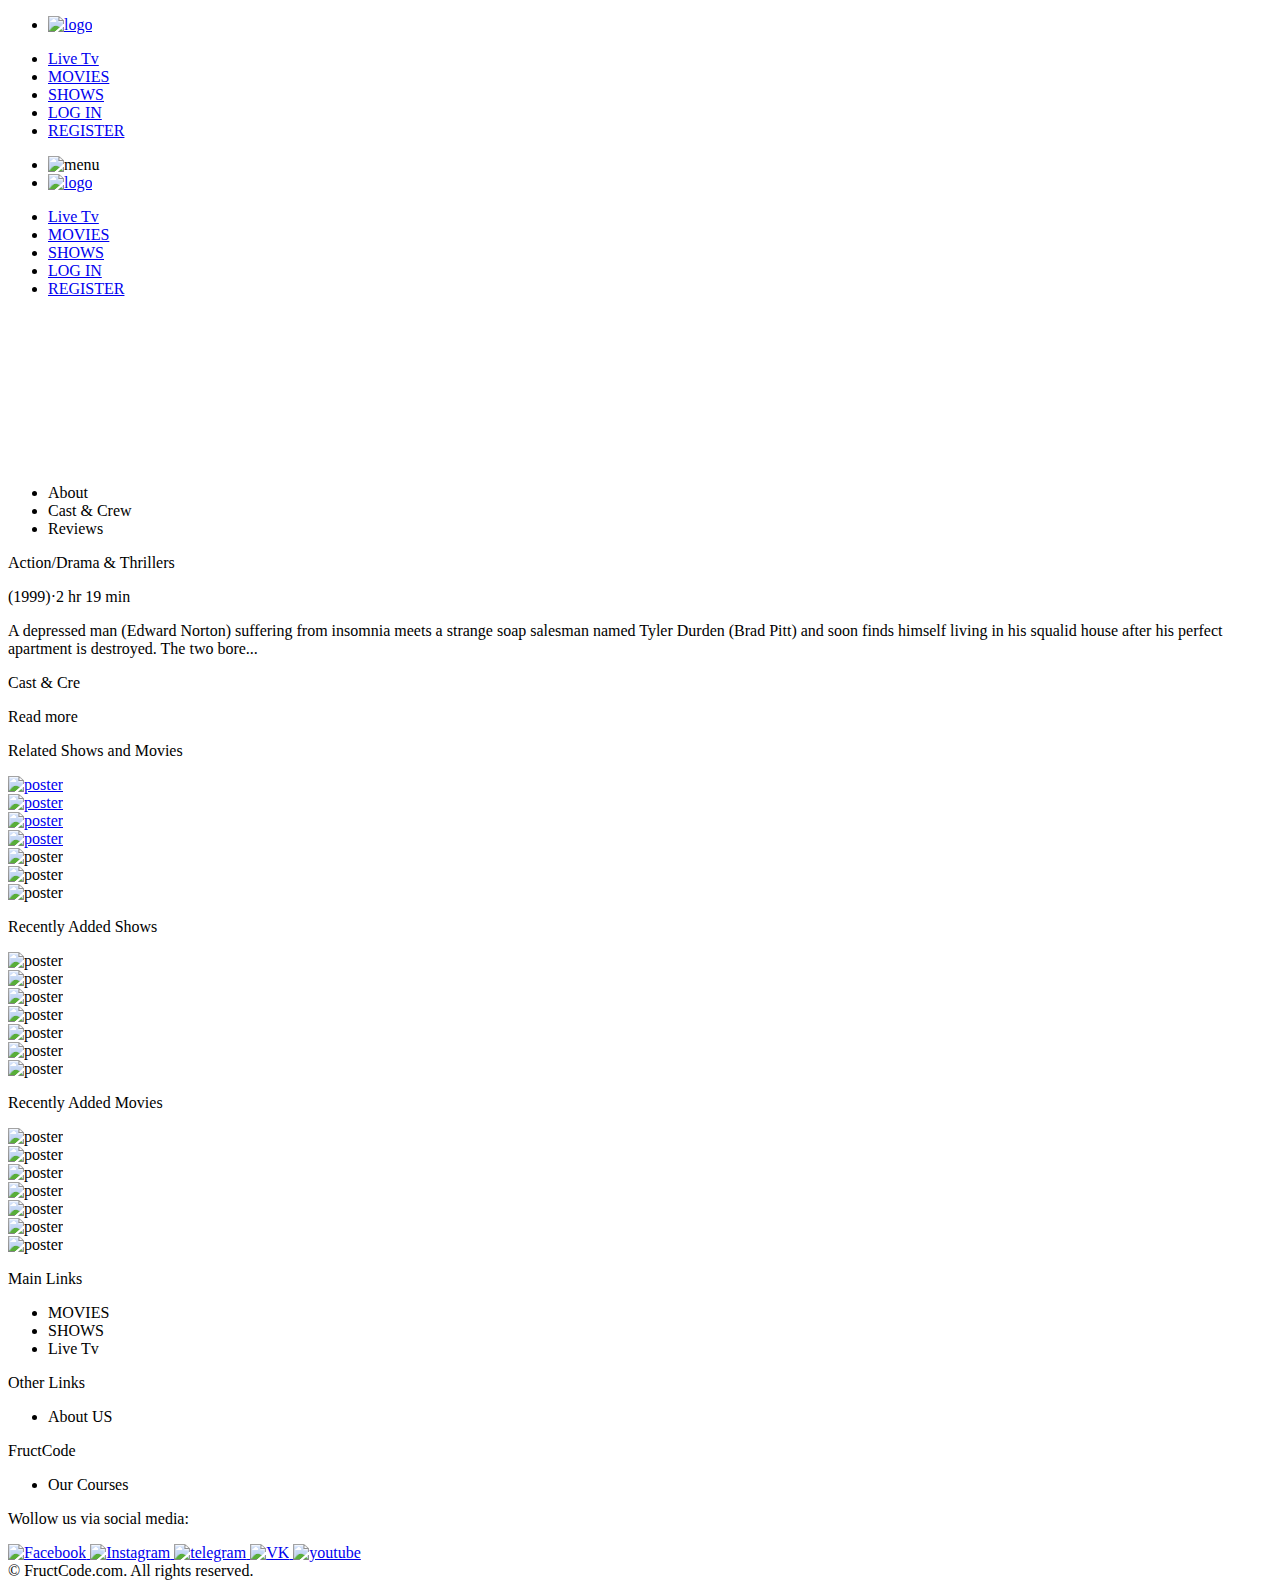
==== in-said.html @ 0f8a7f1f "Add files via upload" ====
<!DOCTYPE html>
<html lang="ru">
<head>
    <meta charset="UTF-8">
    <meta name="viewport" type="text/css" content="width=device-width, initial-scale=1.0">
    <meta http-equiv="X-UA-Compatible" content="IE=edge"> <!--Информация про операционную систему-->
    <link rel="stylesheet" href="/Users/ceregasimba/Desktop/сайт Сорт/fert-said/in-said2.css">
    <link rel="preconnect" href="https://fonts.googleapis.com">
    <link rel="preconnect" href="https://fonts.gstatic.com" crossorigin>
    <link href="https://fonts.googleapis.com/css2?family=Oswald:wght@200..700&display=swap" rel="stylesheet">
    <title>Jocker</title>
</head>
 <body>
    <header>
        <nav class="header-nav nav-desktop">
            <div class="header-div default-container">
                <ul>
                    <li><a href="/Users/ceregasimba/Desktop/сайт Сорт/fert-said/in-said2.html" class="logo">
                        <img src="/Users/ceregasimba/Desktop/сайт Сорт/img/icons/Logo.svg" alt="logo"></a></li>
                </ul>
                <ul class="second-menu">
                    <li><a href="#">Live Tv</a></li>
                    <li><a href="/Users/ceregasimba/Desktop/сайт Сорт/fert-said/in-said2.html">MOVIES</a></li>
                    <li><a href="#">SHOWS</a></li>
                    <li><a href="/Users/ceregasimba/Desktop/сайт Сорт/fert-said/login.html">LOG IN</a></li>
                    <li><a href="/Users/ceregasimba/Desktop/сайт Сорт/fert-said/password.html">REGISTER</a></li>
                </ul>
            </div>
        </nav>

        <nav class="nav-mobile">
            <div class="header-div-mobile">
                <ul>
                    <li class="mobile-buttom">
                        <img src="/Users/ceregasimba/Desktop/сайт Сорт/img/icons/MenuIcon.svg" alt="menu">
                    </li>
                    <li><a href="/Users/ceregasimba/Desktop/сайт Сорт/fert-said/in-said2.html" class="logo">
                        <img src="/Users/ceregasimba/Desktop/сайт Сорт/img/icons/Logo.svg" alt="logo"></a></li>
                </ul>
                <ul class="second-menu-mobile">
                    <li><a href="#">Live Tv</a></li>
                    <li><a href="/Users/ceregasimba/Desktop/сайт Сорт/fert-said/in-said2.html">MOVIES</a></li>
                    <li><a href="#">SHOWS</a></li>
                    <li><a href="/Users/ceregasimba/Desktop/сайт Сорт/fert-said/login.html">LOG IN</a></li>
                    <li><a href="/Users/ceregasimba/Desktop/сайт Сорт/fert-said/password.html">REGISTER</a></li>
                </ul>
            </div>
        </nav>
    </header>

    <main>

        <section class="default-container">
            <div class="player">
                <iframe src="https://www.youtube.com/embed/VCMaJLwChfs?si=hPkzFj0USxLuN2g9" title="YouTube video player" frameborder="0" allow="accelerometer; autoplay; clipboard-write; encrypted-media; gyroscope; picture-in-picture; web-share" referrerpolicy="strict-origin-when-cross-origin" allowfullscreen></iframe>
            </div>
        </section>

        <section class="default-container">
                <ul class="tabs-titles">
                    <li class="active">About</li>
                    <li>Cast & Crew</li>
                    <li>Reviews</li>
                </ul>
            <div class="tabs">
                <div class="tab">
                    <p>Action/Drama & Thrillers</p>
                    <p>(1999)·2 hr 19 min</p>
                    <p>A depressed man (Edward Norton) suffering from insomnia meets a strange soap salesman named Tyler Durden (Brad Pitt) and soon finds himself living in his squalid house after his perfect apartment is destroyed. The two bore...</p>
                </div>
                <div class="tab">Cast & Cre</div>
                <div class="tab"><p>Read more</p></div>
            </div>

        </section>
       

        <section class="default-container">
            <p class="lbl-p">Related Shows and Movies</p>
            <div class="posters">
                <div class="poster"><a href="/Users/ceregasimba/Desktop/сайт Сорт/fert-said/in-said3.html"><img src="/Users/ceregasimba/Desktop/сайт Сорт/img/bck.jpg" alt="poster"></a></div>
                <div class="poster"><a href="/Users/ceregasimba/Desktop/сайт Сорт/fert-said/in-said.html"><img src="/Users/ceregasimba/Desktop/сайт Сорт/img/udDclJoHjfjb8Ekgsd4FDteOkCU1.jpg" alt="poster"></a></div>
                <div class="poster"><a href="/Users/ceregasimba/Desktop/сайт Сорт/fert-said/in-said4.html"><img src="/Users/ceregasimba/Desktop/сайт Сорт/img/blod_raner.jpg" alt="poster"></a></div>
                <div class="poster"><a href="/Users/ceregasimba/Desktop/сайт Сорт/fert-said/in-said5.html"><img src="/Users/ceregasimba/Desktop/сайт Сорт/img/no_cantry.jpg" alt="poster"></a></div>
                <div class="poster"><img src="/Users/ceregasimba/Desktop/сайт Сорт/img/glad5.jpg" alt="poster"></div>
                <div class="poster"><img src="/Users/ceregasimba/Desktop/сайт Сорт/img/glad6.jpg" alt="poster"></div>
                <div class="poster"><img src="/Users/ceregasimba/Desktop/сайт Сорт/img/glad7.jpg" alt="poster"></div>
            </div>
        </section>

        <section class="default-container">
            <p class="lbl-p">Recently Added Shows </p>
            <div class="posters">
                <div class="poster"><img src="/Users/ceregasimba/Desktop/сайт Сорт/img/glad7.jpg" alt="poster"></div>
                <div class="poster"><img src="/Users/ceregasimba/Desktop/сайт Сорт/img/glad6.jpg" alt="poster"></div>
                <div class="poster"><img src="/Users/ceregasimba/Desktop/сайт Сорт/img/glad5.jpg" alt="poster"></div>
                <div class="poster"><img src="/Users/ceregasimba/Desktop/сайт Сорт/img/glad4.jpg" alt="poster"></div>
                <div class="poster"><img src="/Users/ceregasimba/Desktop/сайт Сорт/img/glad3.jpg" alt="poster"></div>
                <div class="poster"><img src="/Users/ceregasimba/Desktop/сайт Сорт/img/glad2.jpg" alt="poster"></div>
                <div class="poster"><img src="/Users/ceregasimba/Desktop/сайт Сорт/img/glad.jpg" alt="poster"></div>
            </div>
        </section>

        <section class="default-container">
            <p class="lbl-p">Recently Added Movies</p>
            <div class="posters">
                <div class="poster"><img src="/Users/ceregasimba/Desktop/сайт Сорт/img/glad.jpg" alt="poster"></div>
                <div class="poster"><img src="/Users/ceregasimba/Desktop/сайт Сорт/img/glad2.jpg" alt="poster"></div>
                <div class="poster"><img src="/Users/ceregasimba/Desktop/сайт Сорт/img/glad3.jpg" alt="poster"></div>
                <div class="poster"><img src="/Users/ceregasimba/Desktop/сайт Сорт/img/glad4.jpg" alt="poster"></div>
                <div class="poster"><img src="/Users/ceregasimba/Desktop/сайт Сорт/img/glad5.jpg" alt="poster"></div>
                <div class="poster"><img src="/Users/ceregasimba/Desktop/сайт Сорт/img/glad6.jpg" alt="poster"></div>
                <div class="poster"><img src="/Users/ceregasimba/Desktop/сайт Сорт/img/glad7.jpg" alt="poster"></div>
            </div>
        </section>

    </main>

    <footer>
        <div class="footer-wrapper default-container">
            <div class="f-aitem">
                <p>Main Links</p>
                <ul>
                    <li>MOVIES</li>
                    <li>SHOWS</li>
                    <li>Live Tv</li>
                </ul>
            </div>
            <div class="f-aitem">
                <p>Other Links</p>
                <ul>
                    <li>About US</li>
                </ul>
            </div>
            <div class="f-aitem">
                <p>FructCode</p>
                <ul>
                    <li>Our Courses</li>
                </ul>
            </div>
        </div>

        <div class="footer-social default-container footer-color">
             <p>Wollow us via social media:</p>
             <a href="#"><img src="/Users/ceregasimba/Desktop/сайт Сорт/img/icons/icons8-facebook.svg" alt="Facebook">
            </a>
             <a href="#"><img src="/Users/ceregasimba/Desktop/сайт Сорт/img/icons/icons8-instagram.svg" alt="Instagram">
            </a>
             <a href="#"><img src="/Users/ceregasimba/Desktop/сайт Сорт/img/icons/icons8-telegram-app.svg" alt="telegram">
            </a>
             <a href="#"><img src="/Users/ceregasimba/Desktop/сайт Сорт/img/icons/icons8-vk-circled.svg" alt="VK">
            </a>
             <a href="#"><img src="/Users/ceregasimba/Desktop/сайт Сорт/img/icons/icons8-youtube.svg" alt="youtube">
            </a>
        </div>

        <div>
            <div class="footer-copy-text default-container">
                © FructCode.com. All rights reserved.
            </div>
        </div>
    </footer> 

    <script src="/Users/ceregasimba/Desktop/сайт Сорт/fert-said/script2.js"></script>

 </body>
</html>
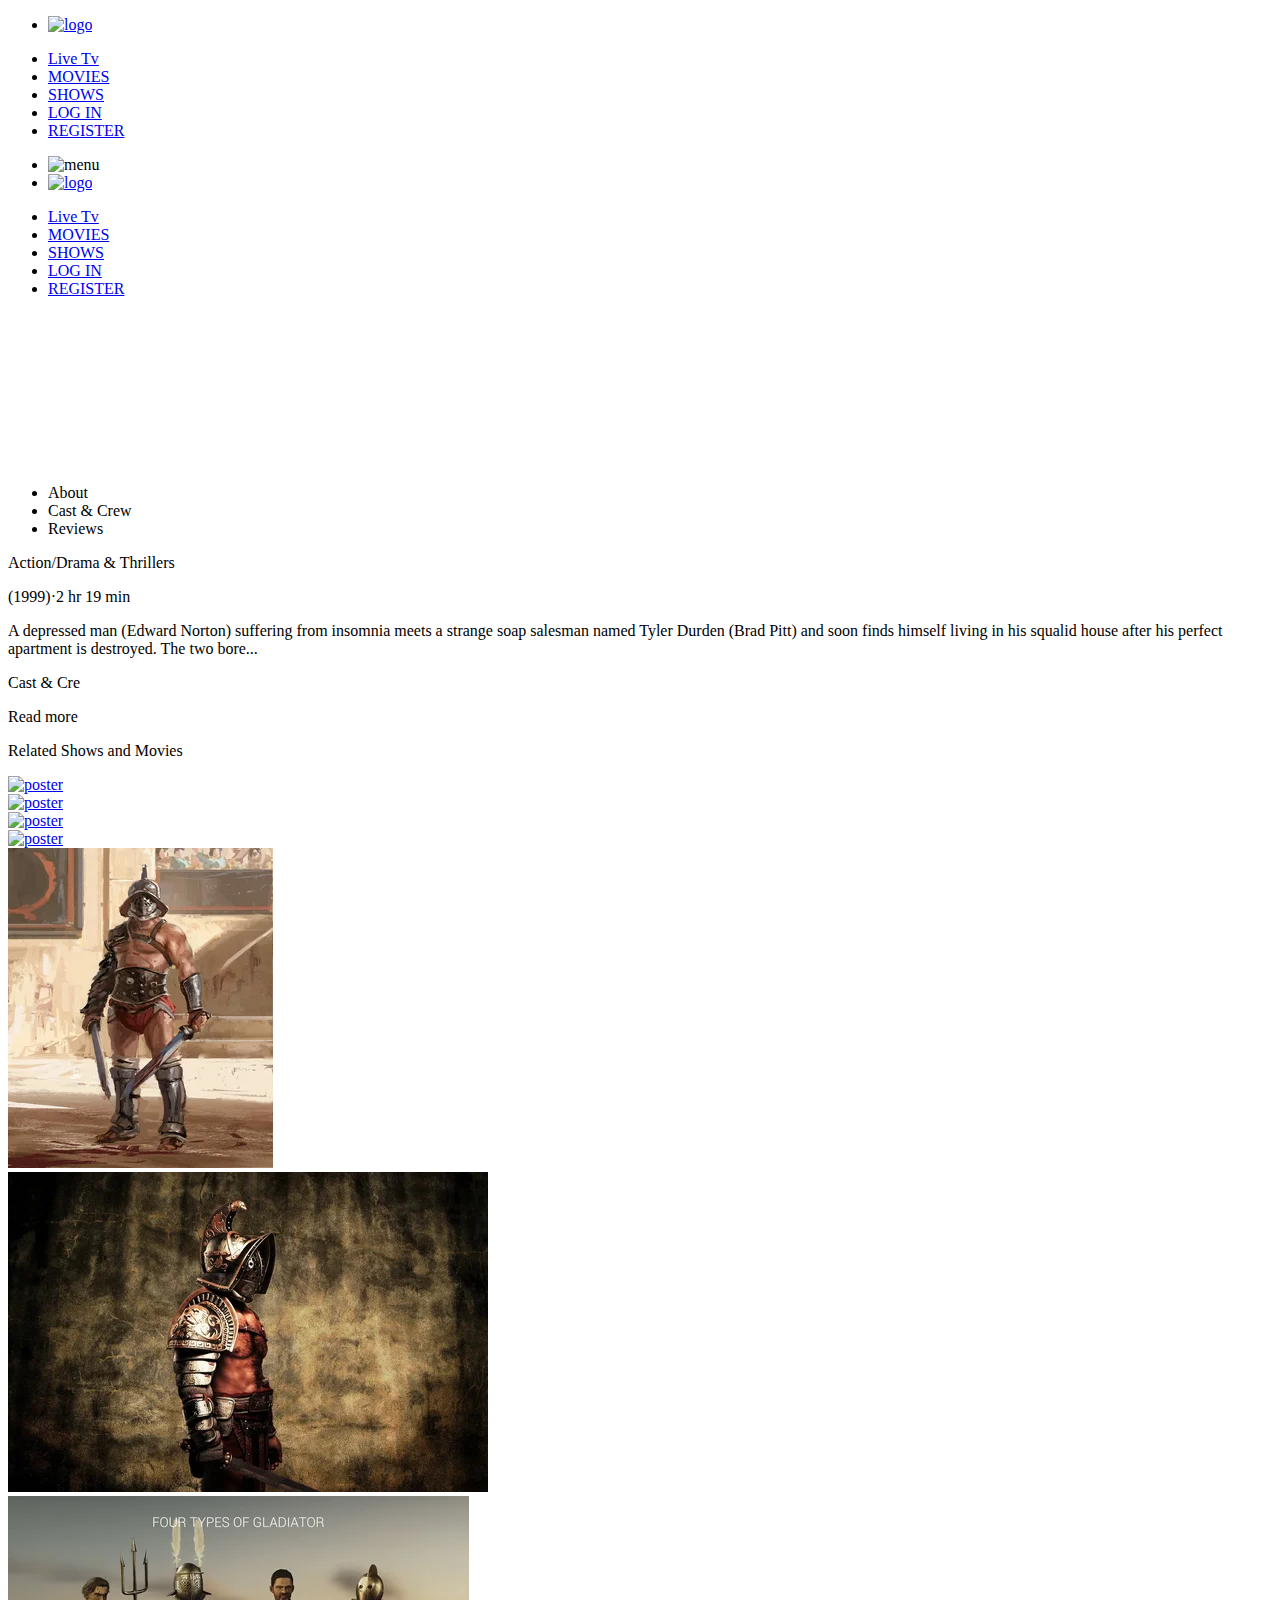
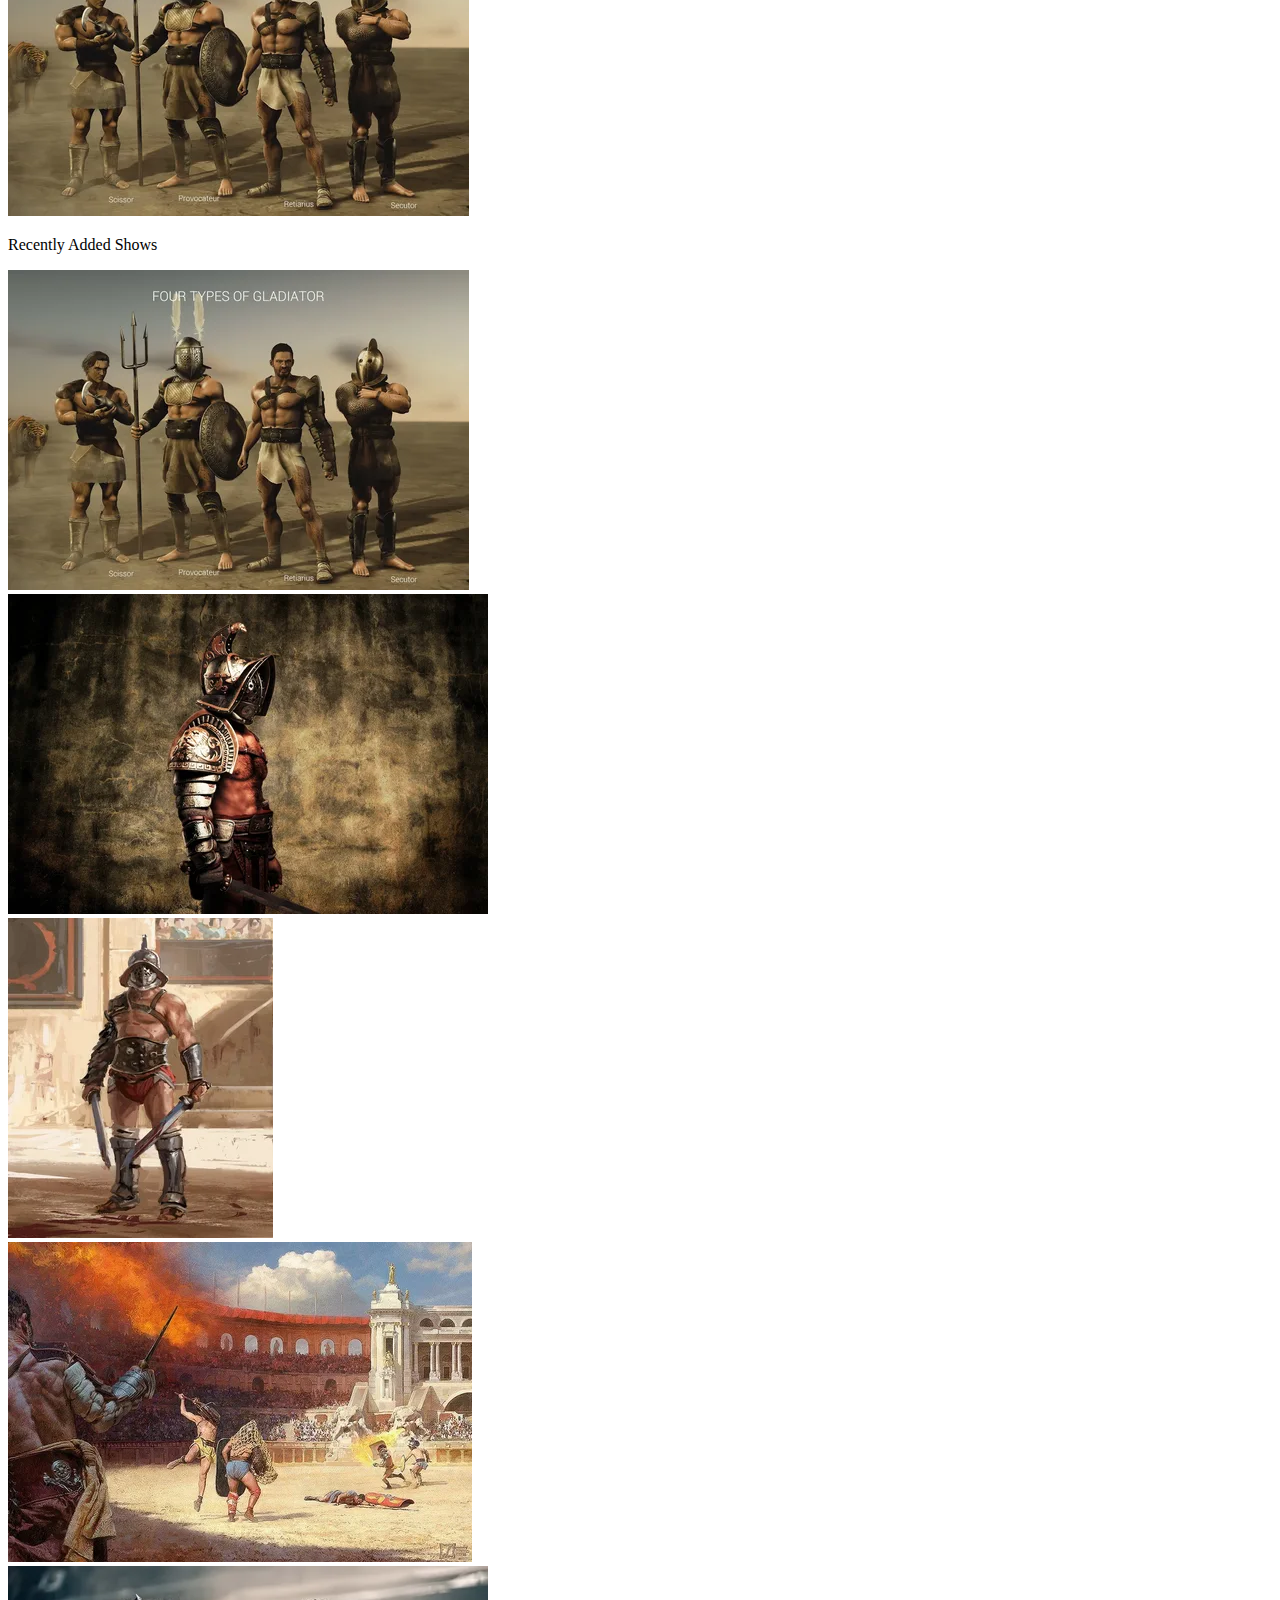
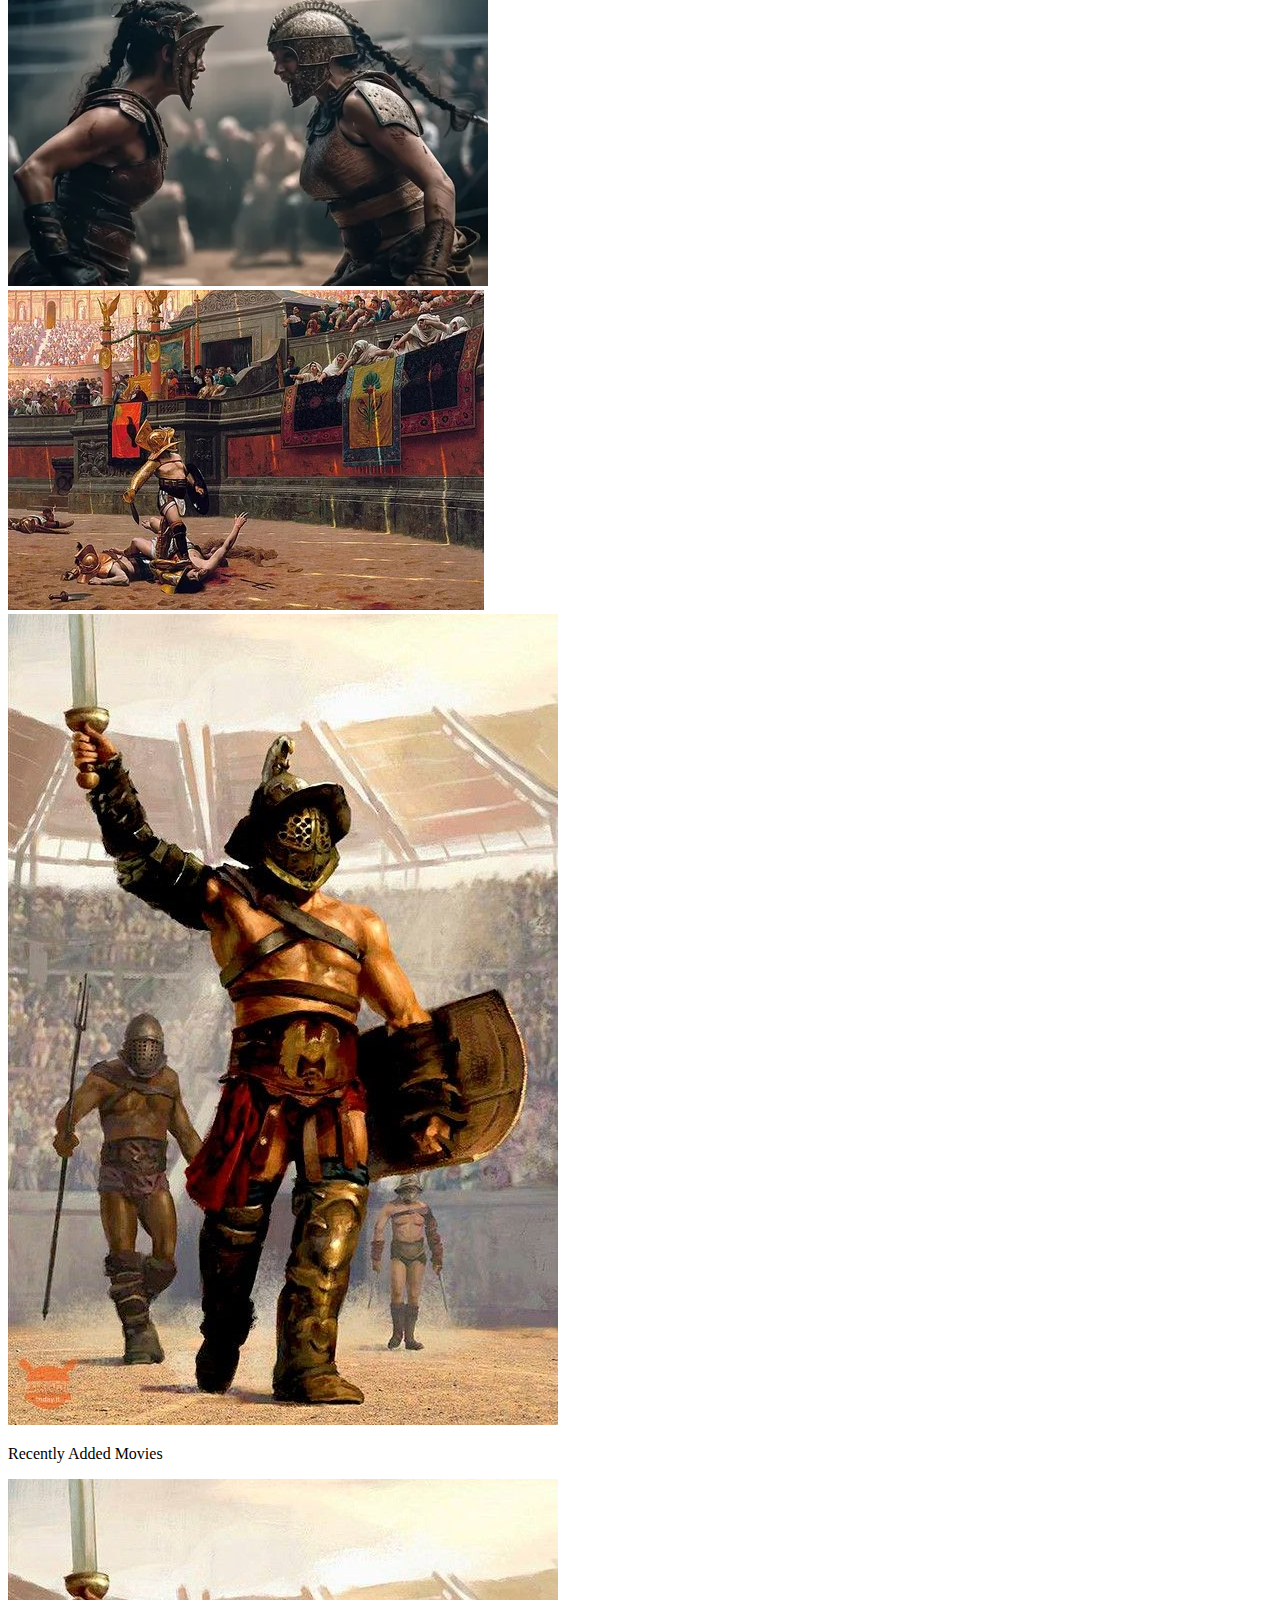
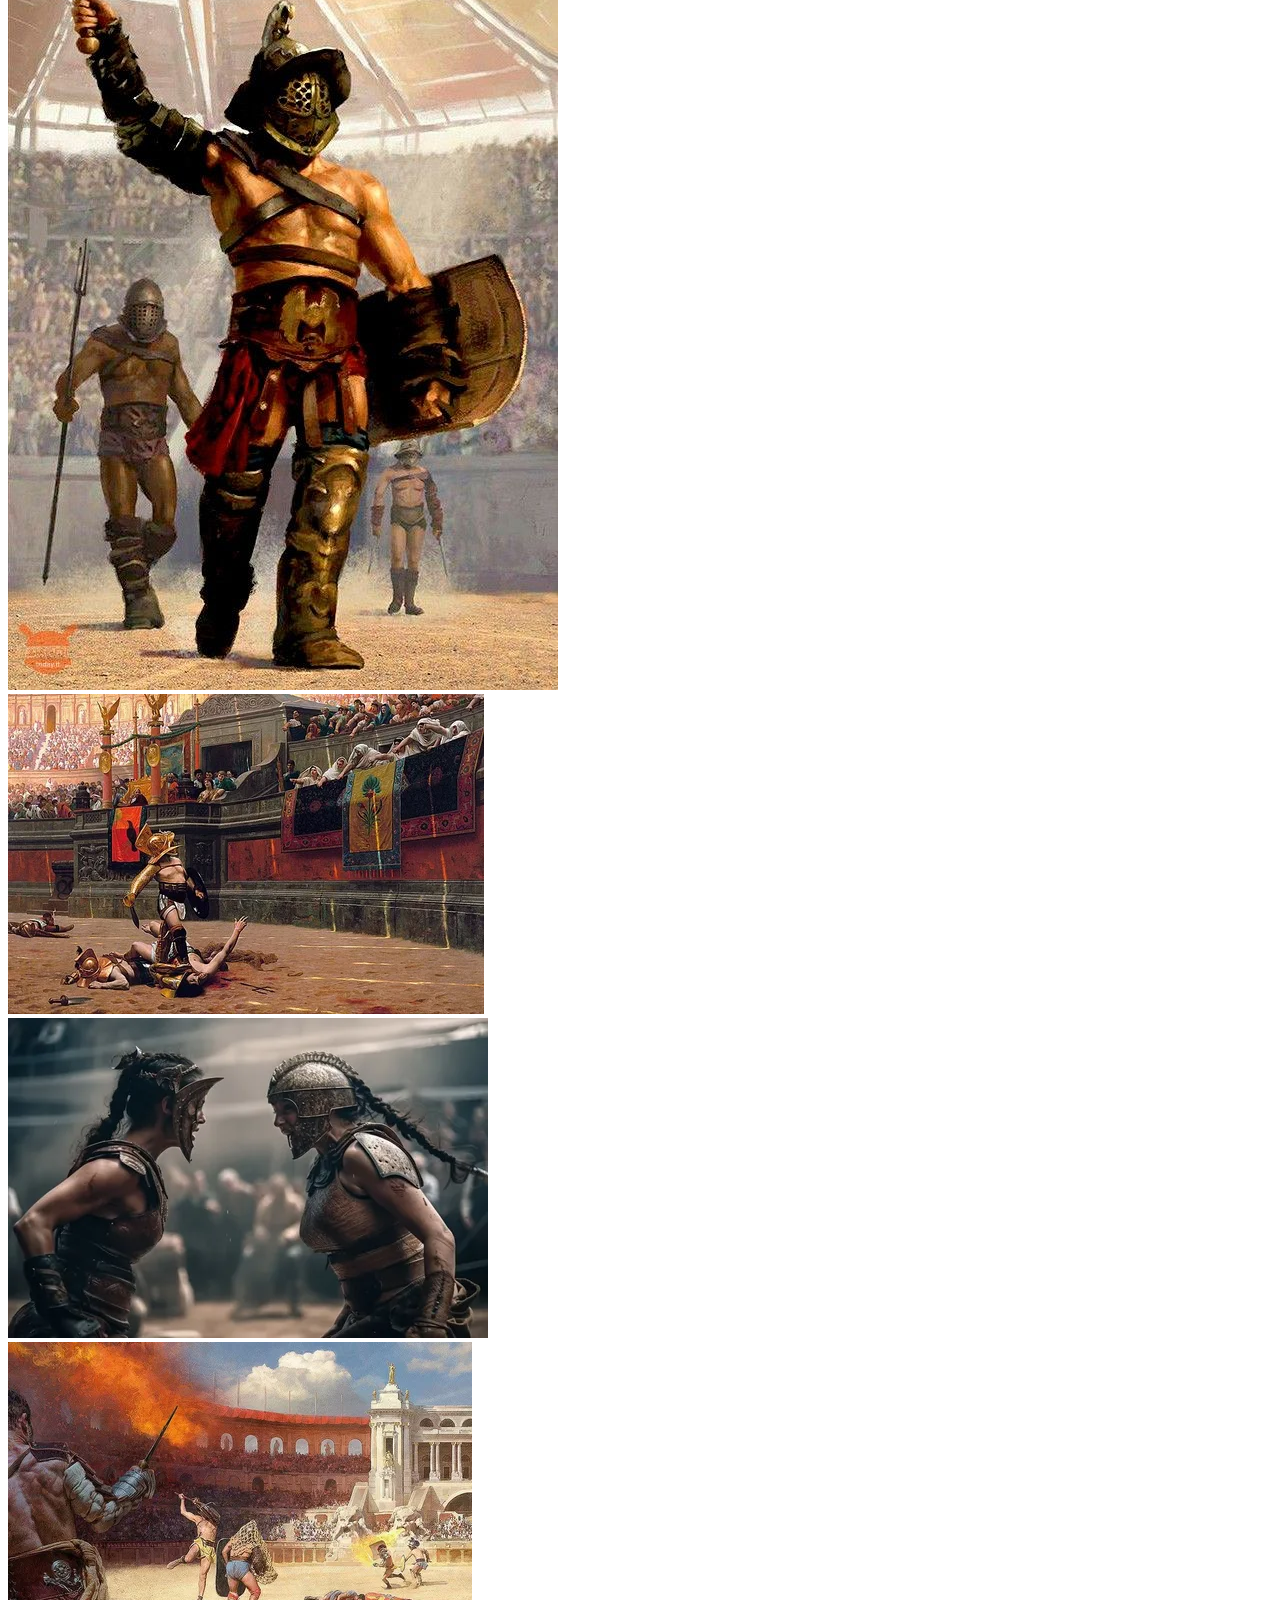
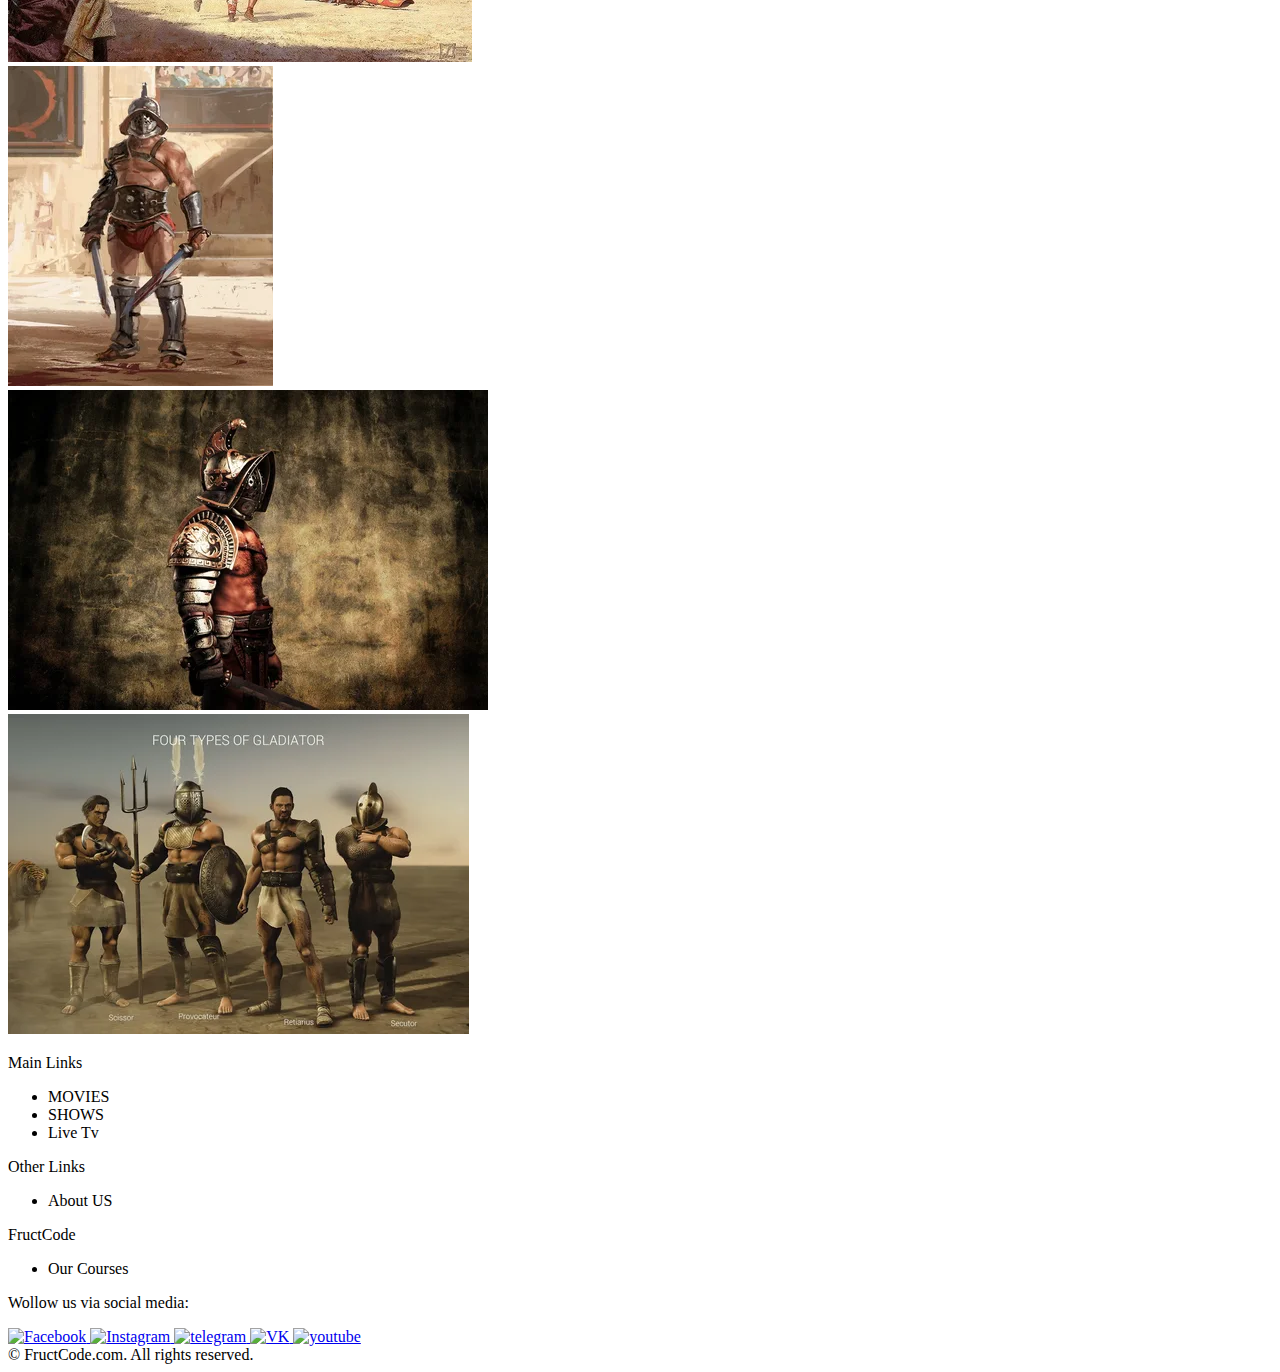
==== commit 3999f045: "Update in-said.html" ====
--- a/in-said.html
+++ b/in-said.html
@@ -4,7 +4,7 @@
     <meta charset="UTF-8">
     <meta name="viewport" type="text/css" content="width=device-width, initial-scale=1.0">
     <meta http-equiv="X-UA-Compatible" content="IE=edge"> <!--Информация про операционную систему-->
-    <link rel="stylesheet" href="/Users/ceregasimba/Desktop/сайт Сорт/fert-said/in-said2.css">
+    <link rel="stylesheet" href="../fert-said/in-said2.css">
     <link rel="preconnect" href="https://fonts.googleapis.com">
     <link rel="preconnect" href="https://fonts.gstatic.com" crossorigin>
     <link href="https://fonts.googleapis.com/css2?family=Oswald:wght@200..700&display=swap" rel="stylesheet">
@@ -15,15 +15,15 @@
         <nav class="header-nav nav-desktop">
             <div class="header-div default-container">
                 <ul>
-                    <li><a href="/Users/ceregasimba/Desktop/сайт Сорт/fert-said/in-said2.html" class="logo">
-                        <img src="/Users/ceregasimba/Desktop/сайт Сорт/img/icons/Logo.svg" alt="logo"></a></li>
+                    <li><a href="../fert-said/in-said2.html" class="logo">
+                        <img src="../img/icons/Logo.svg" alt="logo"></a></li>
                 </ul>
                 <ul class="second-menu">
                     <li><a href="#">Live Tv</a></li>
-                    <li><a href="/Users/ceregasimba/Desktop/сайт Сорт/fert-said/in-said2.html">MOVIES</a></li>
+                    <li><a href="../fert-said/in-said2.html">MOVIES</a></li>
                     <li><a href="#">SHOWS</a></li>
-                    <li><a href="/Users/ceregasimba/Desktop/сайт Сорт/fert-said/login.html">LOG IN</a></li>
-                    <li><a href="/Users/ceregasimba/Desktop/сайт Сорт/fert-said/password.html">REGISTER</a></li>
+                    <li><a href="../fert-said/login.html">LOG IN</a></li>
+                    <li><a href="../fert-said/password.html">REGISTER</a></li>
                 </ul>
             </div>
         </nav>
@@ -32,17 +32,17 @@
             <div class="header-div-mobile">
                 <ul>
                     <li class="mobile-buttom">
-                        <img src="/Users/ceregasimba/Desktop/сайт Сорт/img/icons/MenuIcon.svg" alt="menu">
+                        <img src="../img/icons/MenuIcon.svg" alt="menu">
                     </li>
-                    <li><a href="/Users/ceregasimba/Desktop/сайт Сорт/fert-said/in-said2.html" class="logo">
-                        <img src="/Users/ceregasimba/Desktop/сайт Сорт/img/icons/Logo.svg" alt="logo"></a></li>
+                    <li><a href="../fert-said/in-said2.html" class="logo">
+                        <img src="../img/icons/Logo.svg" alt="logo"></a></li>
                 </ul>
                 <ul class="second-menu-mobile">
                     <li><a href="#">Live Tv</a></li>
-                    <li><a href="/Users/ceregasimba/Desktop/сайт Сорт/fert-said/in-said2.html">MOVIES</a></li>
+                    <li><a href="../fert-said/in-said2.html">MOVIES</a></li>
                     <li><a href="#">SHOWS</a></li>
-                    <li><a href="/Users/ceregasimba/Desktop/сайт Сорт/fert-said/login.html">LOG IN</a></li>
-                    <li><a href="/Users/ceregasimba/Desktop/сайт Сорт/fert-said/password.html">REGISTER</a></li>
+                    <li><a href="../fert-said/login.html">LOG IN</a></li>
+                    <li><a href="../fert-said/password.html">REGISTER</a></li>
                 </ul>
             </div>
         </nav>
@@ -78,39 +78,39 @@
         <section class="default-container">
             <p class="lbl-p">Related Shows and Movies</p>
             <div class="posters">
-                <div class="poster"><a href="/Users/ceregasimba/Desktop/сайт Сорт/fert-said/in-said3.html"><img src="/Users/ceregasimba/Desktop/сайт Сорт/img/bck.jpg" alt="poster"></a></div>
-                <div class="poster"><a href="/Users/ceregasimba/Desktop/сайт Сорт/fert-said/in-said.html"><img src="/Users/ceregasimba/Desktop/сайт Сорт/img/udDclJoHjfjb8Ekgsd4FDteOkCU1.jpg" alt="poster"></a></div>
-                <div class="poster"><a href="/Users/ceregasimba/Desktop/сайт Сорт/fert-said/in-said4.html"><img src="/Users/ceregasimba/Desktop/сайт Сорт/img/blod_raner.jpg" alt="poster"></a></div>
-                <div class="poster"><a href="/Users/ceregasimba/Desktop/сайт Сорт/fert-said/in-said5.html"><img src="/Users/ceregasimba/Desktop/сайт Сорт/img/no_cantry.jpg" alt="poster"></a></div>
-                <div class="poster"><img src="/Users/ceregasimba/Desktop/сайт Сорт/img/glad5.jpg" alt="poster"></div>
-                <div class="poster"><img src="/Users/ceregasimba/Desktop/сайт Сорт/img/glad6.jpg" alt="poster"></div>
-                <div class="poster"><img src="/Users/ceregasimba/Desktop/сайт Сорт/img/glad7.jpg" alt="poster"></div>
+                <div class="poster"><a href="../fert-said/in-said3.html"><img src="/Users/ceregasimba/Desktop/сайт Сорт/img/bck.jpg" alt="poster"></a></div>
+                <div class="poster"><a href="../fert-said/in-said.html"><img src="/Users/ceregasimba/Desktop/сайт Сорт/img/udDclJoHjfjb8Ekgsd4FDteOkCU1.jpg" alt="poster"></a></div>
+                <div class="poster"><a href="../fert-said/in-said4.html"><img src="/Users/ceregasimba/Desktop/сайт Сорт/img/blod_raner.jpg" alt="poster"></a></div>
+                <div class="poster"><a href="../fert-said/in-said5.html"><img src="/Users/ceregasimba/Desktop/сайт Сорт/img/no_cantry.jpg" alt="poster"></a></div>
+                <div class="poster"><img src="../img/glad5.jpg" alt="poster"></div>
+                <div class="poster"><img src="../img/glad6.jpg" alt="poster"></div>
+                <div class="poster"><img src="/img/glad7.jpg" alt="poster"></div>
             </div>
         </section>
 
         <section class="default-container">
             <p class="lbl-p">Recently Added Shows </p>
             <div class="posters">
-                <div class="poster"><img src="/Users/ceregasimba/Desktop/сайт Сорт/img/glad7.jpg" alt="poster"></div>
-                <div class="poster"><img src="/Users/ceregasimba/Desktop/сайт Сорт/img/glad6.jpg" alt="poster"></div>
-                <div class="poster"><img src="/Users/ceregasimba/Desktop/сайт Сорт/img/glad5.jpg" alt="poster"></div>
-                <div class="poster"><img src="/Users/ceregasimba/Desktop/сайт Сорт/img/glad4.jpg" alt="poster"></div>
-                <div class="poster"><img src="/Users/ceregasimba/Desktop/сайт Сорт/img/glad3.jpg" alt="poster"></div>
-                <div class="poster"><img src="/Users/ceregasimba/Desktop/сайт Сорт/img/glad2.jpg" alt="poster"></div>
-                <div class="poster"><img src="/Users/ceregasimba/Desktop/сайт Сорт/img/glad.jpg" alt="poster"></div>
+                <div class="poster"><img src="../img/glad7.jpg" alt="poster"></div>
+                <div class="poster"><img src="../img/glad6.jpg" alt="poster"></div>
+                <div class="poster"><img src="../img/glad5.jpg" alt="poster"></div>
+                <div class="poster"><img src="../img/glad4.jpg" alt="poster"></div>
+                <div class="poster"><img src="../img/glad3.jpg" alt="poster"></div>
+                <div class="poster"><img src="../img/glad2.jpg" alt="poster"></div>
+                <div class="poster"><img src="../img/glad.jpg" alt="poster"></div>
             </div>
         </section>
 
         <section class="default-container">
             <p class="lbl-p">Recently Added Movies</p>
             <div class="posters">
-                <div class="poster"><img src="/Users/ceregasimba/Desktop/сайт Сорт/img/glad.jpg" alt="poster"></div>
-                <div class="poster"><img src="/Users/ceregasimba/Desktop/сайт Сорт/img/glad2.jpg" alt="poster"></div>
-                <div class="poster"><img src="/Users/ceregasimba/Desktop/сайт Сорт/img/glad3.jpg" alt="poster"></div>
-                <div class="poster"><img src="/Users/ceregasimba/Desktop/сайт Сорт/img/glad4.jpg" alt="poster"></div>
-                <div class="poster"><img src="/Users/ceregasimba/Desktop/сайт Сорт/img/glad5.jpg" alt="poster"></div>
-                <div class="poster"><img src="/Users/ceregasimba/Desktop/сайт Сорт/img/glad6.jpg" alt="poster"></div>
-                <div class="poster"><img src="/Users/ceregasimba/Desktop/сайт Сорт/img/glad7.jpg" alt="poster"></div>
+                <div class="poster"><img src="../img/glad.jpg" alt="poster"></div>
+                <div class="poster"><img src="../img/glad2.jpg" alt="poster"></div>
+                <div class="poster"><img src="../img/glad3.jpg" alt="poster"></div>
+                <div class="poster"><img src="../img/glad4.jpg" alt="poster"></div>
+                <div class="poster"><img src="../img/glad5.jpg" alt="poster"></div>
+                <div class="poster"><img src="../img/glad6.jpg" alt="poster"></div>
+                <div class="poster"><img src="../img/glad7.jpg" alt="poster"></div>
             </div>
         </section>
 
@@ -142,15 +142,15 @@
 
         <div class="footer-social default-container footer-color">
              <p>Wollow us via social media:</p>
-             <a href="#"><img src="/Users/ceregasimba/Desktop/сайт Сорт/img/icons/icons8-facebook.svg" alt="Facebook">
+             <a href="#"><img src="../img/icons/icons8-facebook.svg" alt="Facebook">
             </a>
-             <a href="#"><img src="/Users/ceregasimba/Desktop/сайт Сорт/img/icons/icons8-instagram.svg" alt="Instagram">
+             <a href="#"><img src="../img/icons/icons8-instagram.svg" alt="Instagram">
             </a>
-             <a href="#"><img src="/Users/ceregasimba/Desktop/сайт Сорт/img/icons/icons8-telegram-app.svg" alt="telegram">
+             <a href="#"><img src="../img/icons/icons8-telegram-app.svg" alt="telegram">
             </a>
-             <a href="#"><img src="/Users/ceregasimba/Desktop/сайт Сорт/img/icons/icons8-vk-circled.svg" alt="VK">
+             <a href="#"><img src="../img/icons/icons8-vk-circled.svg" alt="VK">
             </a>
-             <a href="#"><img src="/Users/ceregasimba/Desktop/сайт Сорт/img/icons/icons8-youtube.svg" alt="youtube">
+             <a href="#"><img src="../img/icons/icons8-youtube.svg" alt="youtube">
             </a>
         </div>
 
@@ -161,7 +161,7 @@
         </div>
     </footer> 
 
-    <script src="/Users/ceregasimba/Desktop/сайт Сорт/fert-said/script2.js"></script>
+    <script src="../fert-said/script2.js"></script>
 
  </body>
-</html>+</html>
